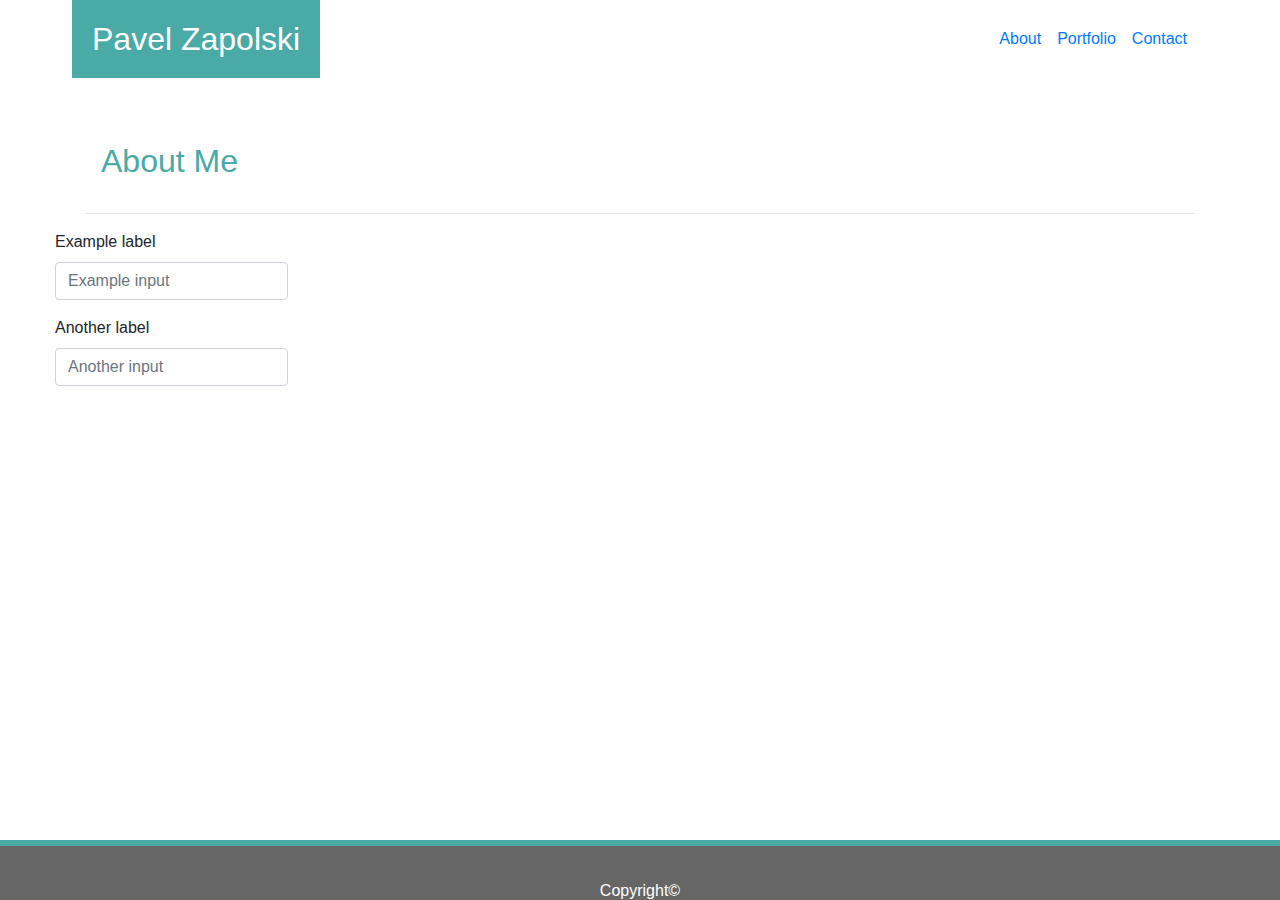
==== contact.html @ d380b0cd "modified files" ====
<!DOCTYPE html>
<html lang="en">

<head>
    <meta charset="UTF-8">
    <meta name="viewport" content="width=device-width, initial-scale=1.0">
    <meta http-equiv="X-UA-Compatible" content="ie=edge">
    <title>About me</title>
    <link rel="stylesheet" href="https://maxcdn.bootstrapcdn.com/bootstrap/4.0.0/css/bootstrap.min.css"
        integrity="sha384-Gn5384xqQ1aoWXA+058RXPxPg6fy4IWvTNh0E263XmFcJlSAwiGgFAW/dAiS6JXm" crossorigin="anonymous">
    <link href="assets/css/style.css" type="text/css" rel="stylesheet">
</head>

<body>
    <span class="border-bottom">
        <nav class="navbar navbar-light justify-content-between">
            <div class="container">
                <h1>Pavel Zapolski</h1>

                <form class="form-inline">
                    <a href="index.html" class="navlink p-2">About</a>
                    <a href="portfolio.html" class="navlink p-2">Portfolio</a>
                    <a href="contact.html" class="navlink p-2">Contact</a>
                </form>
            </div>
        </nav>
    </span>
    <br><br>
    <div class="container">
        <div class="row">
            <div class="col-md-12">
                <h2 class="p-3">About Me</h2>
                <hr>
            </div>
        
            <div class="row">
                    <form>
                            <div class="form-group">
                              <label for="formGroupExampleInput">Example label</label>
                              <input type="text" class="form-control" id="formGroupExampleInput" placeholder="Example input">
                            </div>
                            <div class="form-group">
                              <label for="formGroupExampleInput2">Another label</label>
                              <input type="text" class="form-control" id="formGroupExampleInput2" placeholder="Another input">
                            </div>
                          </form>
            </div>
            <div class="col-md-9">


            </div>






        </div>




    </div>






    <footer class="footer">
        <p class="text-center">Copyright©</p>
    </footer>
    </div>
    </div>


</body>

</html>
---- assets/css/style.css ----
.border-bottom {
border-bottom:2px solid #cccccc;
}


h1 {
        color:white;
        font-size:32px;
        background-color:#4aaaa5;
        padding:20px;
        margin:-8px 0px -8px -13px;
}

h2 {
    color:#4aaaa5;
    font-size:32px;}

.footer {
    color:white;
    position:fixed;
    left:0px;
    right:0px;
    bottom:0px;
    height:60px;
    background-color:#666666;
    text-align:center;
    line-height: 90px;
    border-top:6px solid #4aaaa5;}
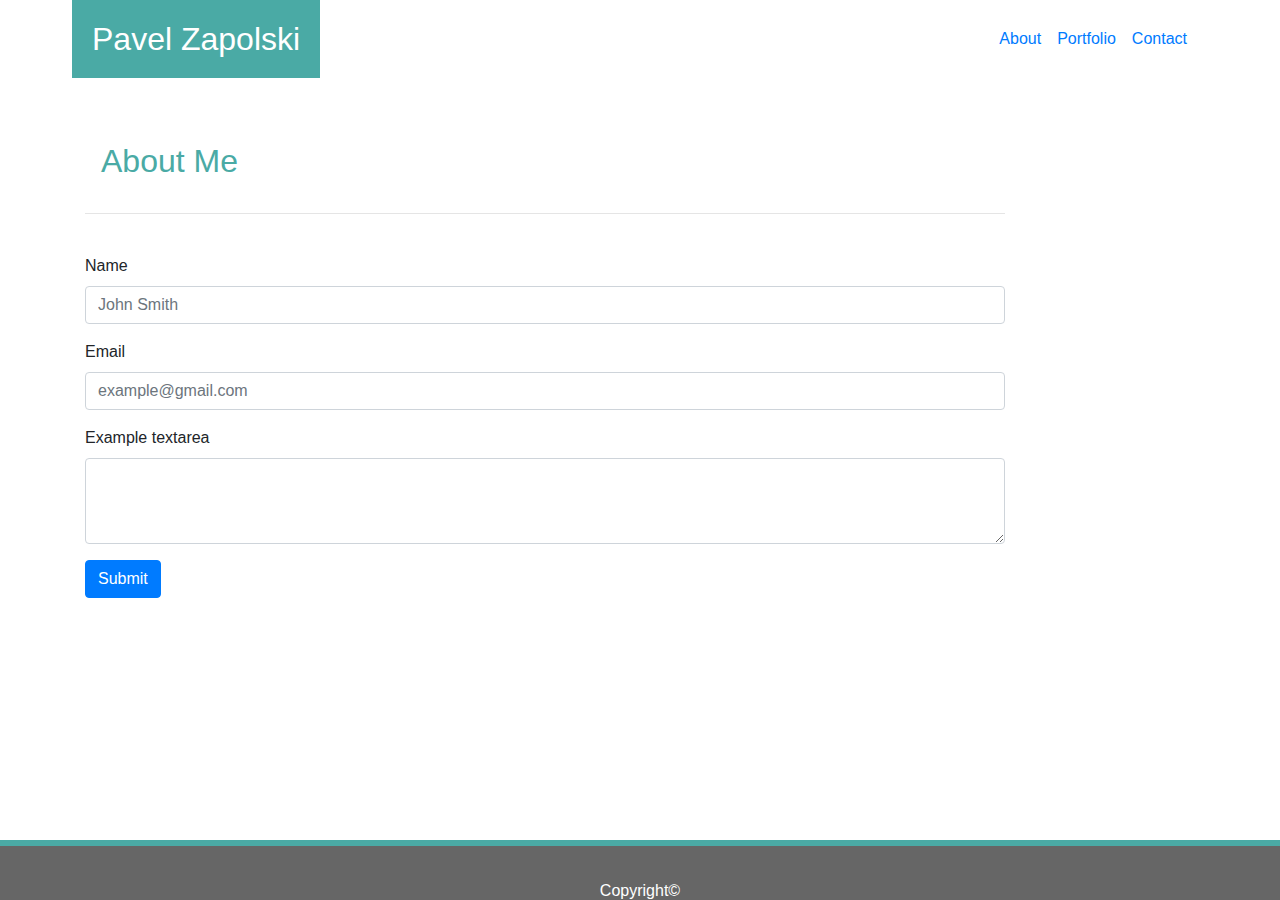
==== commit 3d9f834e: "added pictures" ====
--- a/contact.html
+++ b/contact.html
@@ -9,6 +9,7 @@
     <link rel="stylesheet" href="https://maxcdn.bootstrapcdn.com/bootstrap/4.0.0/css/bootstrap.min.css"
         integrity="sha384-Gn5384xqQ1aoWXA+058RXPxPg6fy4IWvTNh0E263XmFcJlSAwiGgFAW/dAiS6JXm" crossorigin="anonymous">
     <link href="assets/css/style.css" type="text/css" rel="stylesheet">
+    
 </head>
 
 <body>
@@ -28,48 +29,46 @@
     <br><br>
     <div class="container">
         <div class="row">
-            <div class="col-md-12">
+            <div class="col-md-10">
                 <h2 class="p-3">About Me</h2>
                 <hr>
             </div>
-        
-            <div class="row">
-                    <form>
-                            <div class="form-group">
-                              <label for="formGroupExampleInput">Example label</label>
-                              <input type="text" class="form-control" id="formGroupExampleInput" placeholder="Example input">
-                            </div>
-                            <div class="form-group">
-                              <label for="formGroupExampleInput2">Another label</label>
-                              <input type="text" class="form-control" id="formGroupExampleInput2" placeholder="Another input">
-                            </div>
-                          </form>
-            </div>
-            <div class="col-md-9">
-
+        </div>
+        <br>
+        <div class="row">
+            <div class="col-md-10">
+                <form>
+                    <div class="form-group">
+                        <label for="formGroupExampleInput">Name</label>
+                        <input type="text" class="form-control" id="formGroupExampleInput" placeholder="John Smith">
+                    </div>
+                    <div class="form-group">
+                        <label for="formGroupExampleInput2">Email</label>
+                        <input type="text" class="form-control" id="formGroupExampleInput2" placeholder="example@gmail.com">
+                    </div>
+                    <div class="form-group">
+                            <label for="exampleFormControlTextarea1">Example textarea</label>
+                            <textarea class="form-control" id="exampleFormControlTextarea1" rows="3"></textarea>
+                          </div>
+                          <button type="submit" class="btn btn-primary">Submit</button>
+                </form>
 
             </div>
+
+        </div>
 
 
 
 
 
 
-        </div>
 
 
 
 
-    </div>
-
-
-
-
-
-
-    <footer class="footer">
-        <p class="text-center">Copyright©</p>
-    </footer>
+        <footer class="footer">
+            <p class="text-center">Copyright©</p>
+        </footer>
     </div>
     </div>
 
--- a/assets/css/style.css
+++ b/assets/css/style.css
@@ -1,3 +1,8 @@
+
+body {
+    background-image: url("assets/images/ep_naturalwhite.png");
+}
+
 .border-bottom {
 border-bottom:2px solid #cccccc;
 }
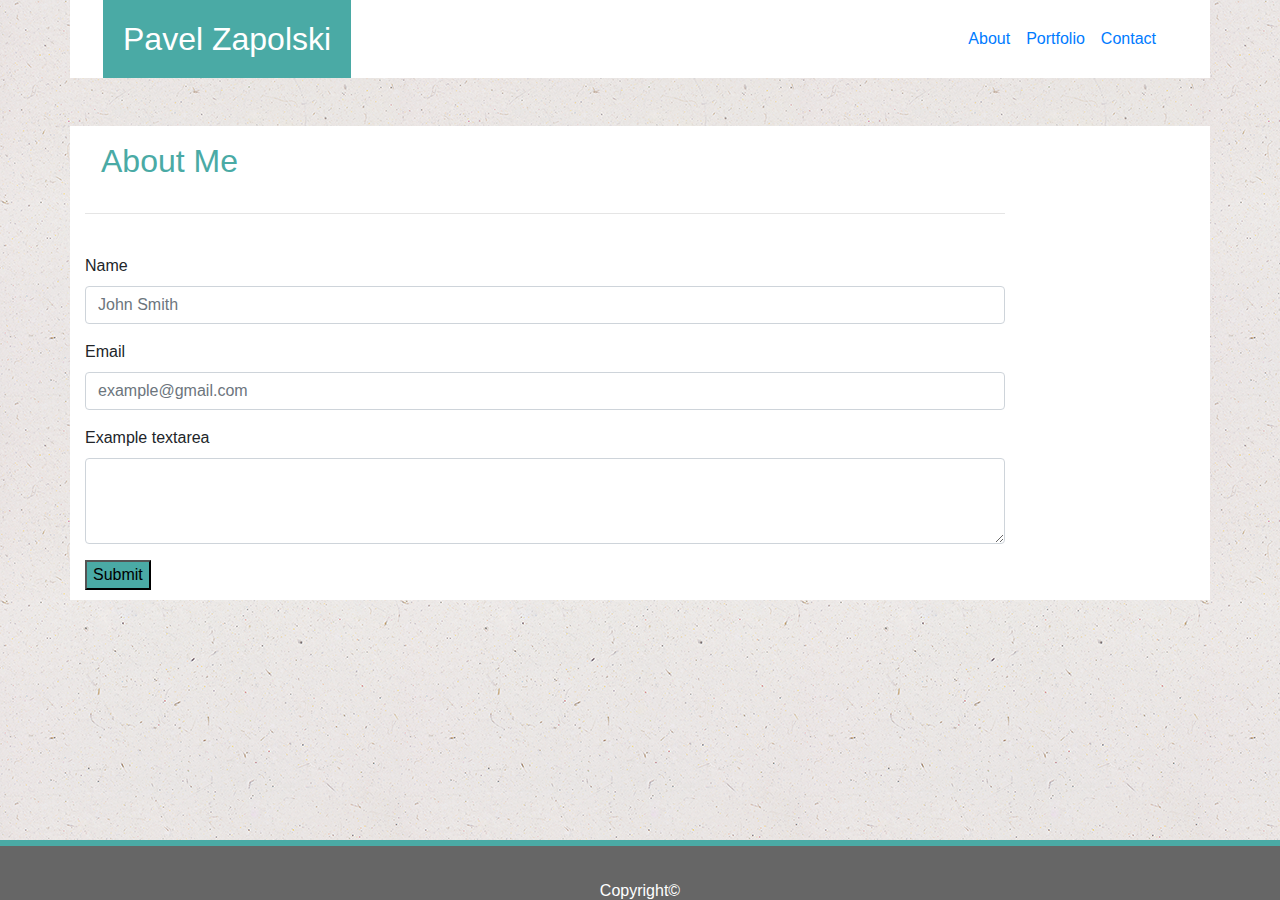
==== commit 687dd6b4: "midified" ====
--- a/contact.html
+++ b/contact.html
@@ -13,7 +13,7 @@
 </head>
 
 <body>
-    <span class="border-bottom">
+    <div class="container">
         <nav class="navbar navbar-light justify-content-between">
             <div class="container">
                 <h1>Pavel Zapolski</h1>
@@ -25,7 +25,7 @@
                 </form>
             </div>
         </nav>
-    </span>
+    </div>
     <br><br>
     <div class="container">
         <div class="row">
@@ -50,7 +50,7 @@
                             <label for="exampleFormControlTextarea1">Example textarea</label>
                             <textarea class="form-control" id="exampleFormControlTextarea1" rows="3"></textarea>
                           </div>
-                          <button type="submit" class="btn btn-primary">Submit</button>
+                          <button type="submit" class="botton">Submit</button>
                 </form>
 
             </div>
--- a/assets/css/style.css
+++ b/assets/css/style.css
@@ -1,6 +1,6 @@
 
 body {
-    background-image: url("assets/images/ep_naturalwhite.png");
+    background-image: url("../images/ep_naturalwhite.png");
 }
 
 .border-bottom {
@@ -31,3 +31,26 @@
     text-align:center;
     line-height: 90px;
     border-top:6px solid #4aaaa5;}
+
+.container {
+    background-color:white;
+}
+p {
+    margin-bottom:100px;
+}
+
+.img1, .img2, .img3, .img4, .img5 {
+    position:relative;
+        top:-60px;
+        left:29px;
+        height:40px;
+        width:301px;
+        color:white;
+        background-color:#4aaaa5;
+        text-align:center;
+        padding-top:10px;
+}
+.botton {
+    background-color:#4aaaa5;
+    margin-bottom:10px;
+}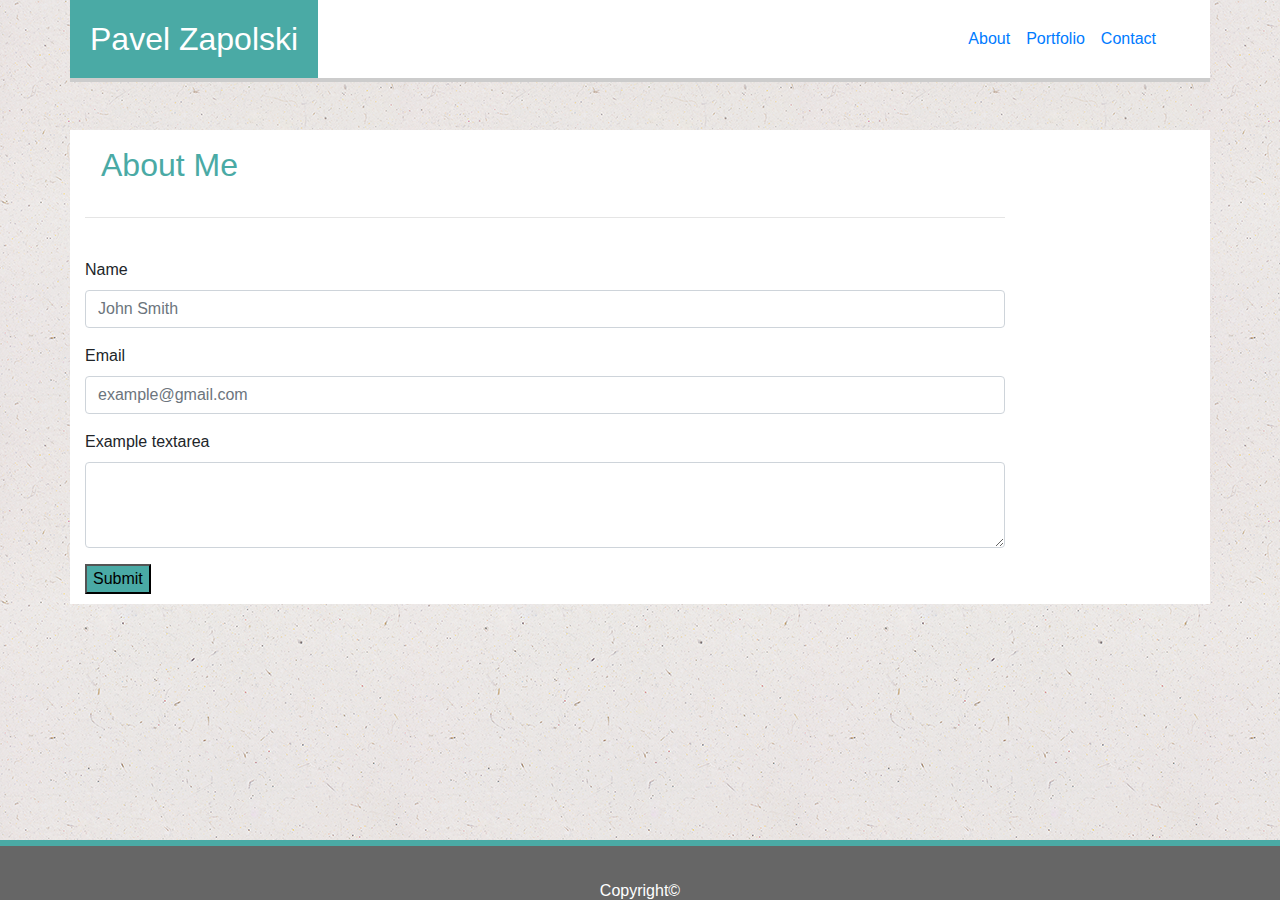
==== commit 7e95c0b5: "modified" ====
--- a/contact.html
+++ b/contact.html
@@ -13,7 +13,7 @@
 </head>
 
 <body>
-    <div class="container">
+    <div class="container" id="header">
         <nav class="navbar navbar-light justify-content-between">
             <div class="container">
                 <h1>Pavel Zapolski</h1>
--- a/assets/css/style.css
+++ b/assets/css/style.css
@@ -13,7 +13,7 @@
         font-size:32px;
         background-color:#4aaaa5;
         padding:20px;
-        margin:-8px 0px -8px -13px;
+        margin:-8px 0px -8px -46px;
 }
 
 h2 {
@@ -35,6 +35,11 @@
 .container {
     background-color:white;
 }
+
+#header {
+    border-bottom:4px solid #cccccc;
+}
+
 p {
     margin-bottom:100px;
 }
